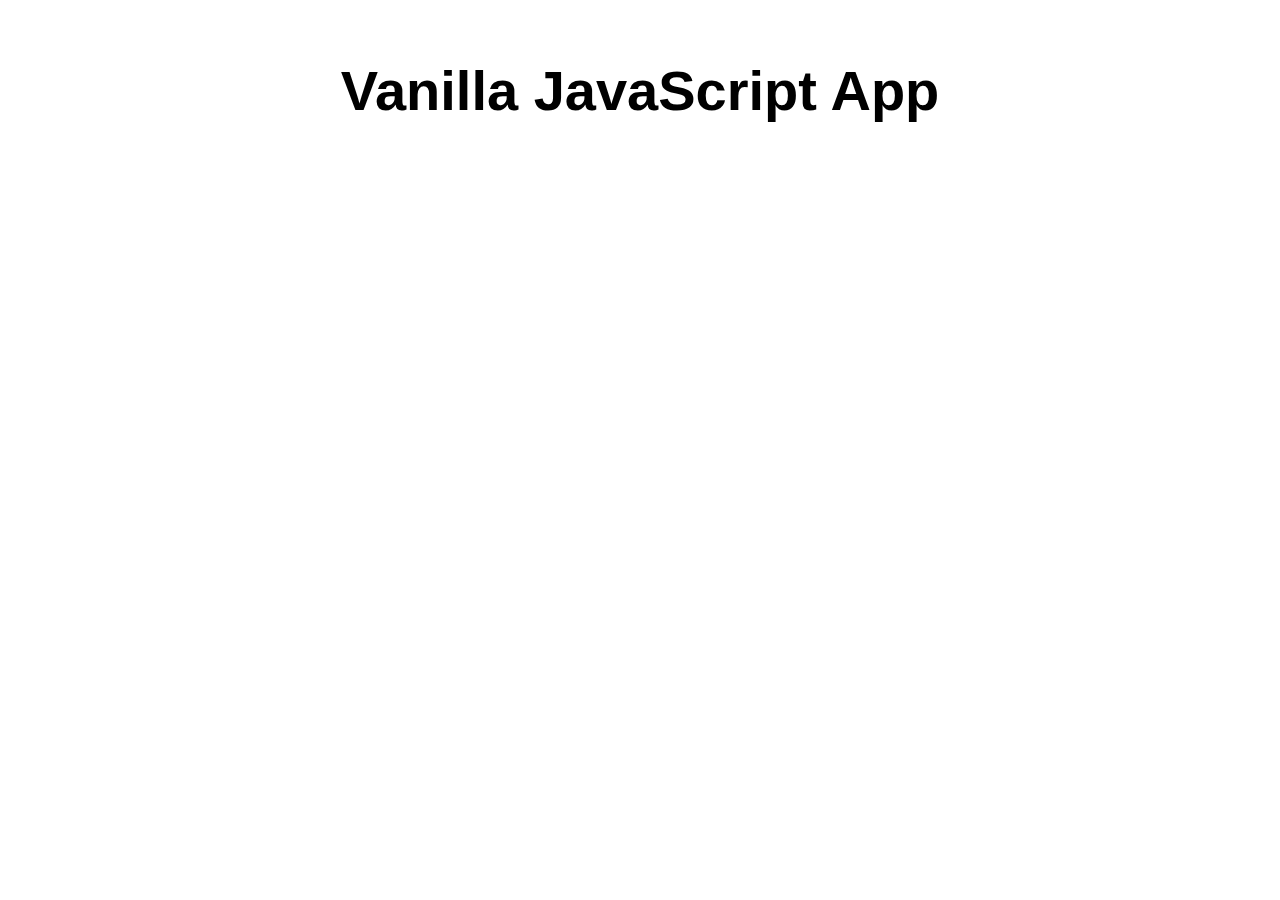
==== src/index.html @ 9e018345 "Initial commit" ====
<!DOCTYPE html>
<html lang="en">

<head>
  <meta charset="UTF-8">
  <meta name="viewport" content="width=device-width, initial-scale=1.0">
  <link rel="stylesheet" href="styles.css">
  <title>Vanilla JavaScript App</title>
</head>

<body>
  <main>
    <h1>Vanilla JavaScript App</h1>
  </main>
</body>

</html>
---- src/styles.css ----
* {
  font-family: Arial, Helvetica, sans-serif;
}

html, body {
  margin: 0;
  border: 0;
  padding: 0;
  background-color: #fff;
}

main {
  margin: auto;
  width: 50%;
  padding: 20px;
}

main > h1 {
  text-align: center;
  font-size: 3.5em;
}
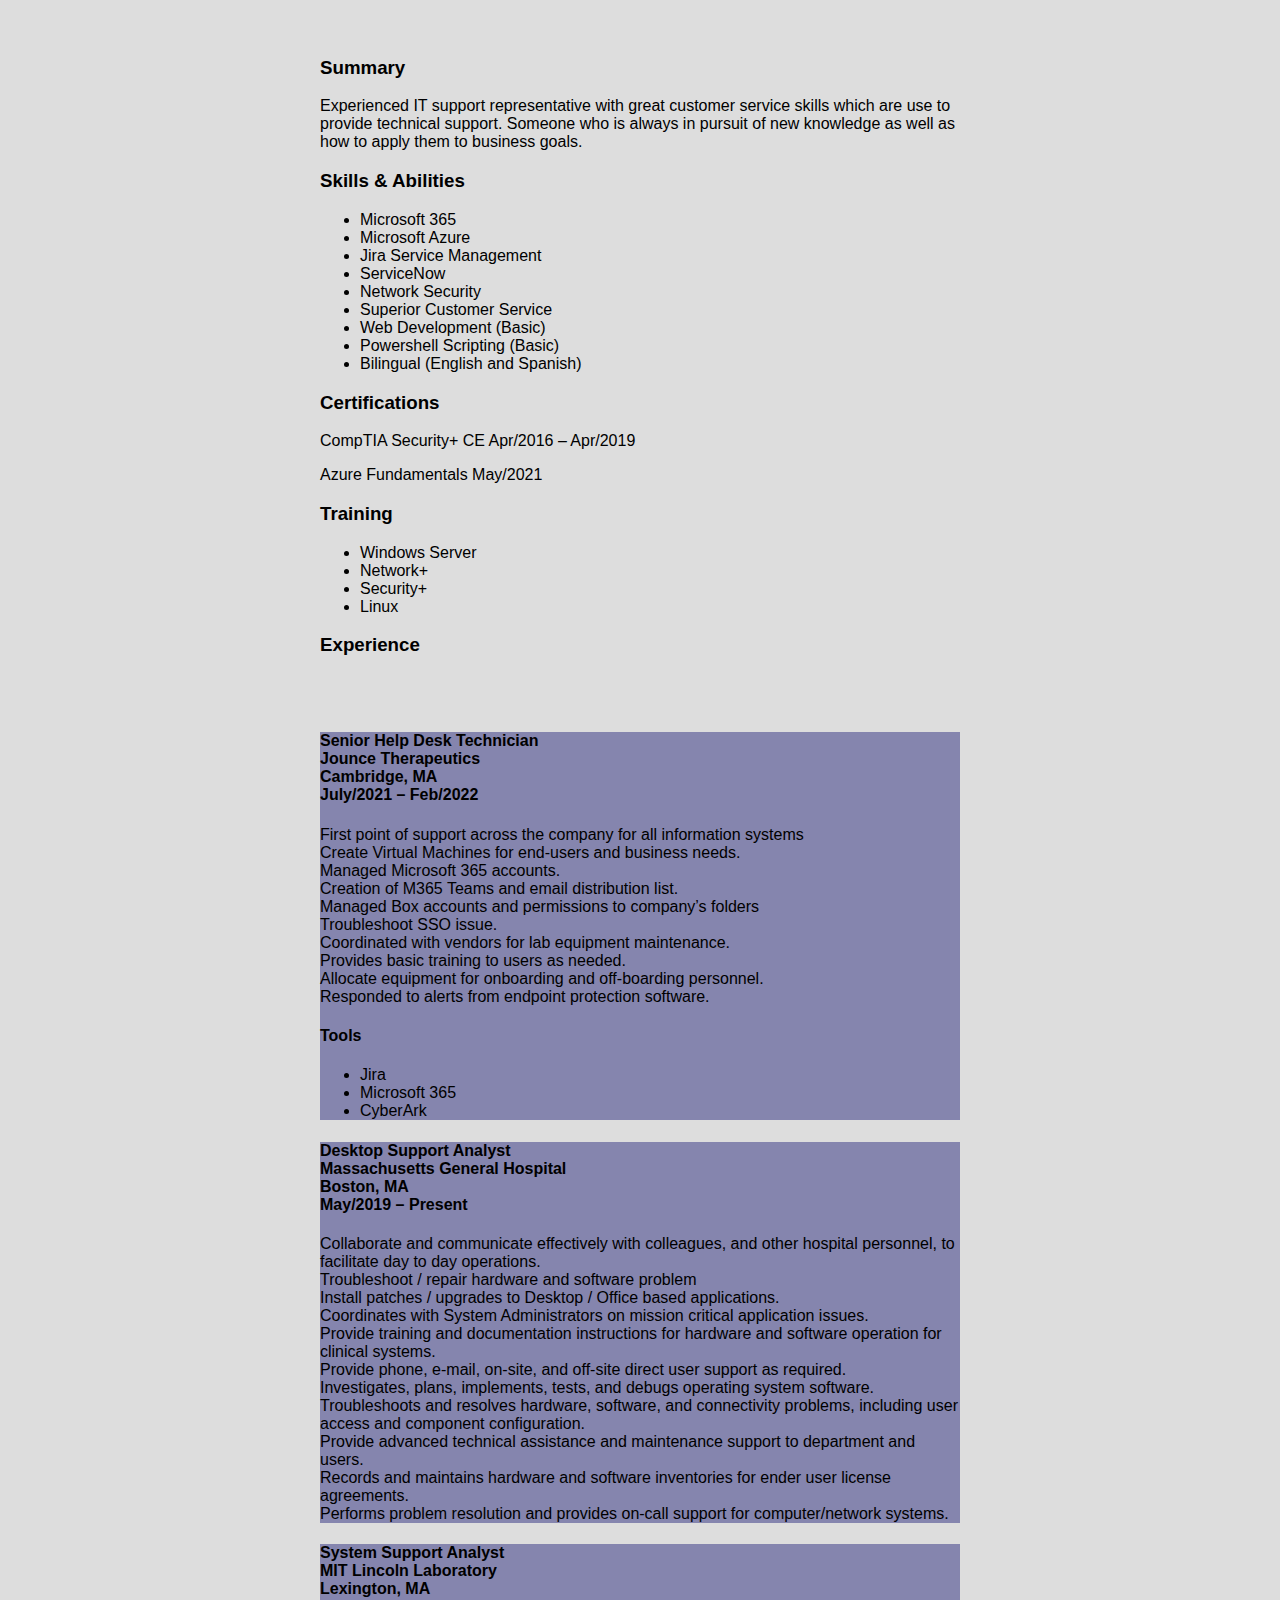
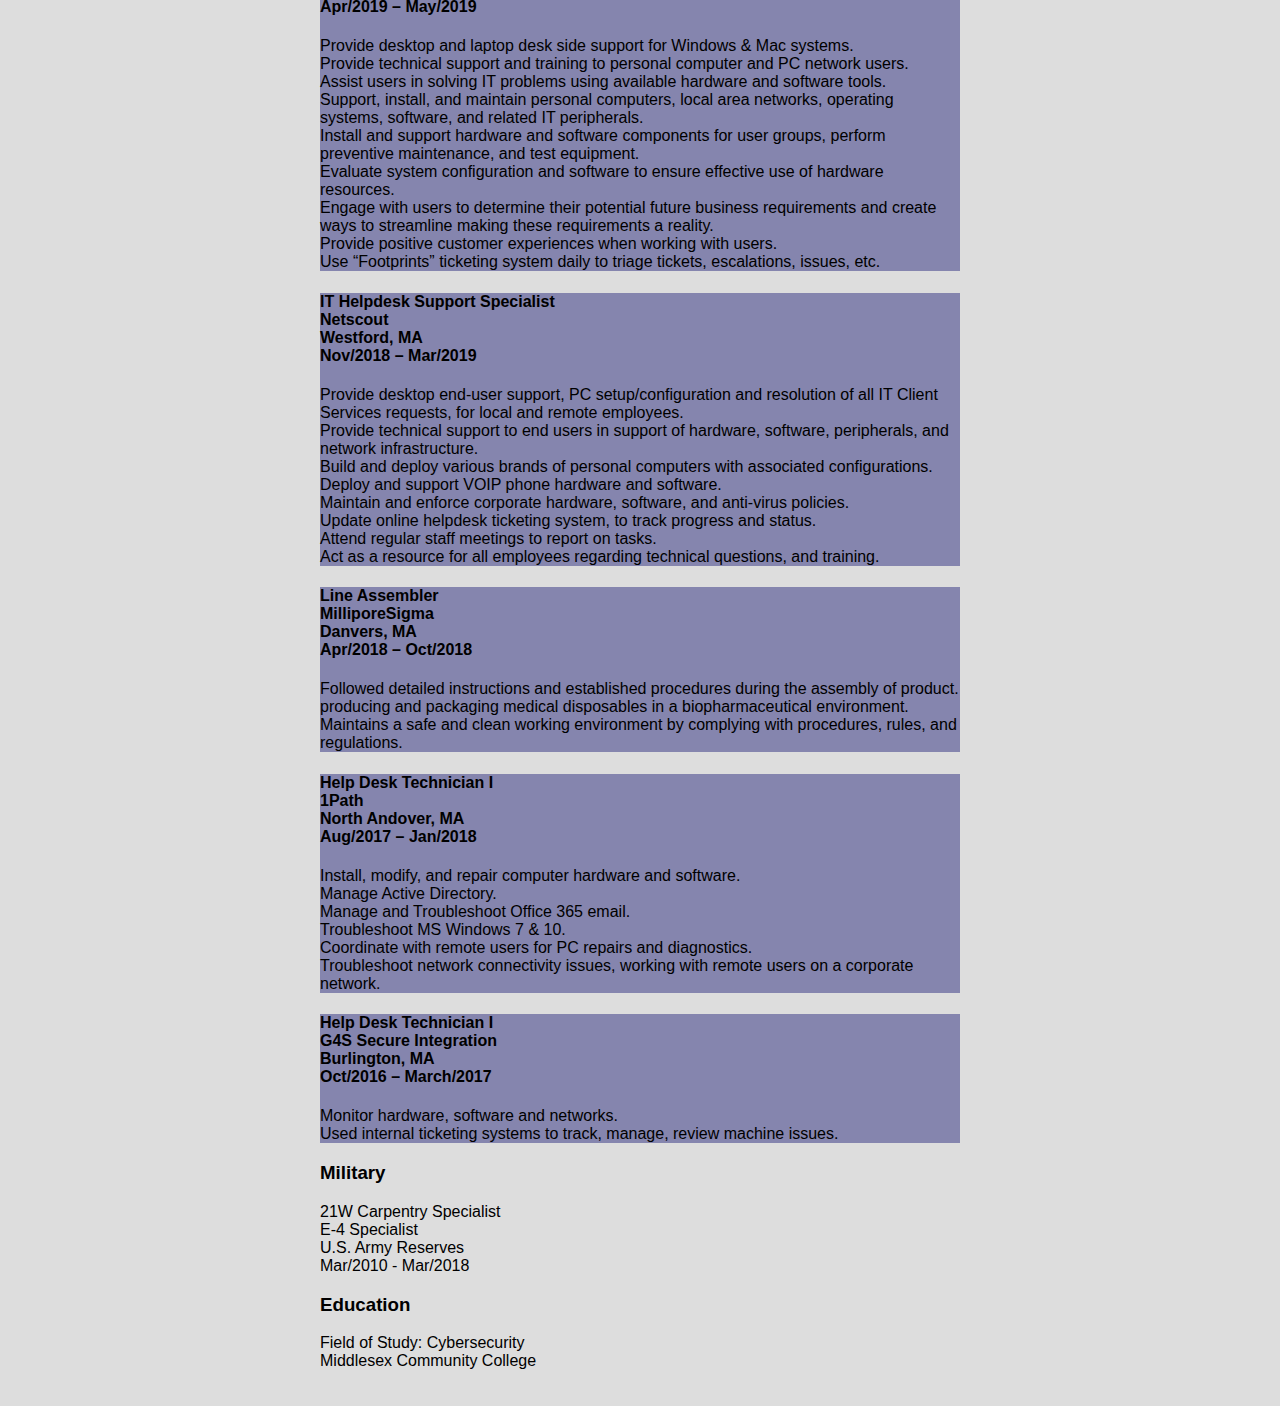
==== commit 7ca6645f: "added current resume" ====
--- a/src/index.html
+++ b/src/index.html
@@ -5,12 +5,294 @@
   <meta charset="UTF-8">
   <meta name="viewport" content="width=device-width, initial-scale=1.0">
   <link rel="stylesheet" href="styles.css">
-  <title>Vanilla JavaScript App</title>
+  <title>Vanilla Resume</title>
 </head>
 
 <body>
   <main>
-    <h1>Vanilla JavaScript App</h1>
+    <div>
+      <br />
+      <div>
+        <h3>Summary</h3>
+        <p>
+          Experienced IT support representative with great customer service
+          skills which are use to provide technical support. Someone who is
+          always in pursuit of new knowledge as well as how to apply them to
+          business goals.
+        </p>
+      </div>
+      <div>
+        <h3>Skills & Abilities</h3>
+        <ul>
+          <li>Microsoft 365</li>
+          <li>Microsoft Azure</li>
+          <li>Jira Service Management</li>
+          <li>ServiceNow</li>
+          <li>Network Security</li>
+          <li>Superior Customer Service</li>
+          <li>Web Development (Basic)</li>
+          <li>Powershell Scripting (Basic)</li>
+          <li>Bilingual (English and Spanish)</li>
+        </ul>
+      </div>
+      <div>
+        <h3>Certifications</h3>
+        <p>CompTIA Security+ CE Apr/2016 – Apr/2019</p>
+        <p>Azure Fundamentals May/2021</p>
+      </div>
+      <div>
+        <h3>Training</h3>
+        <ul>
+          <li>Windows Server</li>
+          <li>Network+</li>
+          <li>Security+ </li>
+          <li>Linux</li>
+        </ul>
+      </div>
+      <div className="Experience jobs">
+        <h3>Experience</h3>
+        <br></br>
+
+        <div class="job">
+          <h4>
+            Senior Help Desk Technician
+            <br />
+            Jounce Therapeutics
+            <br />
+            Cambridge, MA
+            <br />
+            July/2021 – Feb/2022
+          </h4>
+          <p>
+            First point of support across the company for all information
+            systems
+            <br />
+            Create Virtual Machines for end-users and business needs.
+            <br />
+            Managed Microsoft 365 accounts.
+            <br />
+            Creation of M365 Teams and email distribution list.
+            <br />
+            Managed Box accounts and permissions to company’s folders
+            <br />
+            Troubleshoot SSO issue.
+            <br />
+            Coordinated with vendors for lab equipment maintenance.
+            <br />
+            Provides basic training to users as needed.
+            <br />
+            Allocate equipment for onboarding and off-boarding personnel.
+            <br />
+            Responded to alerts from endpoint protection software.
+            <br />
+          </p>
+          <div class="tools">
+            <h4>Tools</h4>
+            <ul>
+              <li>Jira
+              </li>
+              <li>Microsoft 365</li>
+              <li>CyberArk</li>
+            </ul>
+          </div>
+        </div>
+        <div class="job">
+          <h4>
+            Desktop Support Analyst
+            <br />
+            Massachusetts General Hospital
+            <br />
+            Boston, MA
+            <br />
+            May/2019 – Present
+          </h4>
+          <p>
+            Collaborate and communicate effectively with colleagues, and other
+            hospital personnel, to facilitate day to day operations.
+            <br />
+            Troubleshoot / repair hardware and software problem
+            <br />
+            Install patches / upgrades to Desktop / Office based applications.
+            <br />
+            Coordinates with System Administrators on mission critical
+            application issues.
+            <br />
+            Provide training and documentation instructions for hardware and
+            software operation for clinical systems.
+            <br />
+            Provide phone, e-mail, on-site, and off-site direct user support as
+            required.
+            <br />
+            Investigates, plans, implements, tests, and debugs operating system
+            software.
+            <br />
+            Troubleshoots and resolves hardware, software, and connectivity
+            problems, including user access and component configuration.
+            <br />
+            Provide advanced technical assistance and maintenance support to
+            department and users.
+            <br />
+            Records and maintains hardware and software inventories for ender
+            user license agreements.
+            <br />
+            Performs problem resolution and provides on-call support for
+            computer/network systems.
+          </p>
+        </div>
+        <div class="job">
+          <h4>
+            System Support Analyst
+            <br />
+            MIT Lincoln Laboratory
+            <br />
+            Lexington, MA
+            <br />
+            Apr/2019 – May/2019
+          </h4>
+          <p>
+            Provide desktop and laptop desk side support for Windows & Mac
+            systems.
+            <br /> Provide technical support and training to personal computer
+            and PC network users. <br />
+            Assist users in solving IT problems using available hardware and
+            software tools.
+            <br />
+            Support, install, and maintain personal computers, local area
+            networks, operating systems, software, and related IT peripherals.
+            <br /> Install and support hardware and software components for user
+            groups, perform preventive maintenance, and test equipment. <br />
+            Evaluate system configuration and software to ensure effective use
+            of hardware resources. <br />
+            Engage with users to determine their potential future business
+            requirements and create ways to streamline making these requirements
+            a reality.
+            <br />
+            Provide positive customer experiences when working with users.
+            <br />
+            Use “Footprints” ticketing system daily to triage tickets,
+            escalations, issues, etc.
+          </p>
+        </div>
+        <div class="job">
+          <h4>
+            IT Helpdesk Support Specialist
+            <br />
+            Netscout
+            <br />
+            Westford, MA
+            <br />
+            Nov/2018 – Mar/2019
+          </h4>
+          <p>
+            Provide desktop end-user support, PC setup/configuration and
+            resolution of all IT Client Services requests, for local and remote
+            employees.
+            <br />
+            Provide technical support to end users in support of hardware,
+            software, peripherals, and network infrastructure.
+            <br />
+            Build and deploy various brands of personal computers with
+            associated configurations.
+            <br />
+            Deploy and support VOIP phone hardware and software.
+            <br />
+            Maintain and enforce corporate hardware, software, and anti-virus
+            policies.
+            <br />
+            Update online helpdesk ticketing system, to track progress and
+            status.
+            <br />
+            Attend regular staff meetings to report on tasks.
+            <br />
+            Act as a resource for all employees regarding technical questions,
+            and training.
+          </p>
+        </div>
+        <div class="job">
+          <h4>
+            Line Assembler
+            <br />
+            MilliporeSigma
+            <br />
+            Danvers, MA
+            <br />
+            Apr/2018 – Oct/2018
+          </h4>
+          <p>
+            Followed detailed instructions and established procedures during the
+            assembly of product.
+            <br />
+            producing and packaging medical disposables in a biopharmaceutical
+            environment.
+            <br />
+            Maintains a safe and clean working environment by complying with
+            procedures, rules, and regulations.
+          </p>
+        </div>
+        <div class="job">
+          <h4>
+            Help Desk Technician I
+            <br />
+            1Path
+            <br />
+            North Andover, MA
+            <br />
+            Aug/2017 – Jan/2018
+          </h4>
+          <p>
+            Install, modify, and repair computer hardware and software.
+            <br />
+            Manage Active Directory.
+            <br />
+            Manage and Troubleshoot Office 365 email.
+            <br />
+            Troubleshoot MS Windows 7 & 10.
+            <br />
+            Coordinate with remote users for PC repairs and diagnostics.
+            <br />
+            Troubleshoot network connectivity issues, working with remote users
+            on a corporate network.
+          </p>
+        </div>
+        <div class="job">
+          <h4>
+            Help Desk Technician I
+            <br />
+            G4S Secure Integration
+            <br />
+            Burlington, MA
+            <br />
+            Oct/2016 – March/2017
+          </h4>
+          <p>
+            Monitor hardware, software and networks.
+            <br />
+            Used internal ticketing systems to track, manage, review machine
+            issues.
+          </p>
+        </div>
+      </div>
+      <div>
+        <h3>Military</h3>
+
+        <p>
+          21W Carpentry Specialist
+          <br /> E-4 Specialist
+          <br />
+          U.S. Army Reserves
+          <br />
+          Mar/2010 - Mar/2018
+        </p>
+      </div>
+      <div>
+        <h3>Education</h3>
+
+        <p>
+          Field of Study: Cybersecurity
+          <br /> Middlesex Community College
+        </p>
+      </div>
+    </div>
   </main>
 </body>
 
--- a/src/styles.css
+++ b/src/styles.css
@@ -6,7 +6,7 @@
   margin: 0;
   border: 0;
   padding: 0;
-  background-color: #fff;
+  background-color: rgb(221, 221, 221);
 }
 
 main {
@@ -18,4 +18,8 @@
 main > h1 {
   text-align: center;
   font-size: 3.5em;
+}
+
+.job {
+background-color: rgb(133, 133, 174);
 }